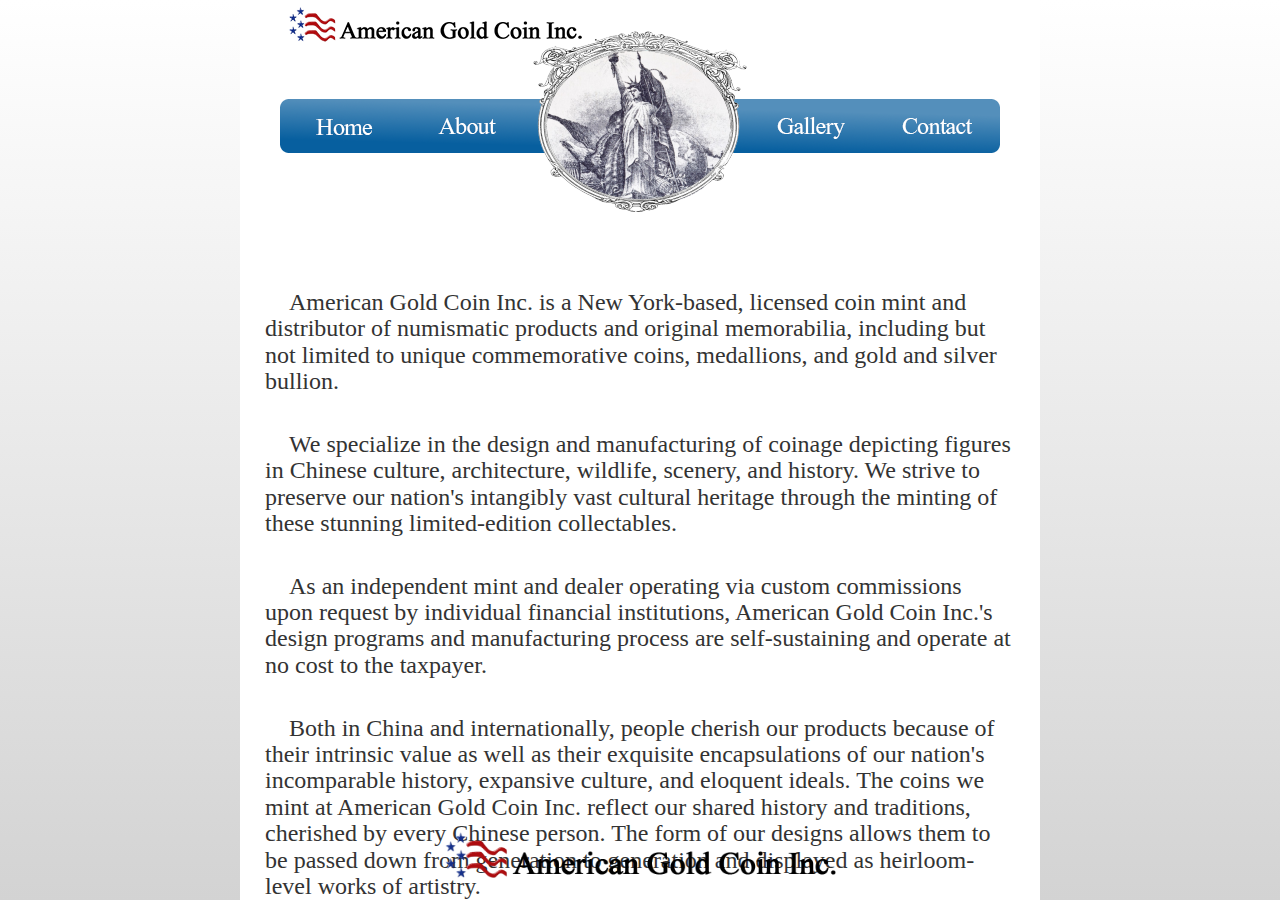
==== about_us.html @ f2396e69 "first commit" ====
<!DOCTYPE html>
<html lang="en">
<meta charset="utf-8">
<meta http-equiv="X-UA-Compatible" content="IE=edge">
<meta name="viewport" content="width=device-width, initial-scale=1">

<link rel="icon" href=images/icon.png sizes="128x128" type="image/png">
<link rel="icon" href=images/tiny_icon.png sizes="16x16" type="image/png">

<head>

  <title>American Gold Coin Inc</title>

  <link href="main.css" rel="stylesheet" type="text/css">

</head>

<body>
<div class="body-wrapper">
  <!-- Navigation bar -->

  <img id="nav" usemap="#navigation" alt="top nav bar">

  <map name="navigation">
    <area shape="rect" coords="0,96,120,150" alt="home" href="index.html">
    <area shape="rect" coords="130,96,250,150" alt="about" href="about_us.html">
    <area shape="rect" coords="470,96,590,150" alt="gallery" href="gallery.html">
    <area shape="rect" coords="600,96,720,150" alt="contact" target="_top" href="mailto:AmericanGoldCoin.cn@gmail.com">
</map>

  <!-- Bootstrap -->
  <link href="css/bootstrap.min.css" rel="stylesheet">




<h3 style="text-align: left; margin-left: 25px; margin-right: 25px;">
<br><br>
<p>&emsp;American Gold Coin Inc. is a New York-based, licensed coin mint and distributor of numismatic products and original memorabilia, including but not limited to unique commemorative coins, medallions, and gold and silver bullion.</p><br>

<p>&emsp;We specialize in the design and manufacturing of coinage depicting figures in Chinese culture, architecture, wildlife, scenery, and history. We strive to preserve our nation's intangibly vast cultural heritage through the minting of these stunning limited-edition collectables.</p><br>

<p>&emsp;As an independent mint and dealer operating via custom commissions upon request by individual financial institutions, American Gold Coin Inc.'s design programs and manufacturing process are self-sustaining and operate at no cost to the taxpayer.</p><br>

<p>&emsp;Both in China and internationally, people cherish our products because of their intrinsic value as well as their exquisite encapsulations of our nation's incomparable history, expansive culture, and eloquent ideals. The coins we mint at American Gold Coin Inc. reflect our shared history and traditions, cherished by every Chinese person. The form of our designs allows them to be passed down from generation to generation and displayed as heirloom-level works of artistry.
</p>


</h3>



<div id="logo"></div>
</div>





</body>
</html>
---- main.css ----
body {
  text-align: center;
  min-height: inherit;

  background-color: #f3f3f3; /* For browsers that do not support gradients */
  background-image: -webkit-linear-gradient(white, #f3f3f3); /* For Safari 5.1 to 6.0 */
  background-image:    -moz-linear-gradient(white, #f3f3f3); /* For Firefox 3.6 to 15 */
  background-image:      -o-linear-gradient(white, #f3f3f3); /* For Opera 11.1 to 12.0 */
  background-image:         linear-gradient(white, #d3d3d3); /* Standard syntax */
  position: relative;
}

html {
  min-height: 100vh;
  position: relative;
}

p {
  text-align: left;
  font-family: "Times New Roman", Times, serif;
}




article {
  width: 750px;
  margin-left: 25px;
  position: relative;
}

aside {
  position: relative;
  float: right;
  width: 400px;
  margin-left: 25px;
}

.body-wrapper {
  min-height: 100vh;
  text-align: center;
  background-color: white;
  position: relative;
  width: 800px;
  margin-right: auto;
  margin-left: auto;
}



.carousel-caption {
  color: black;
  position: relative;
  left: 2px;
  right: 2px;
  text-align: left;
  font-size: 20px;
}

  
#logo {
  content: url(images/logo.png);
  left: 0;
  right: 0;
  margin-left: auto;
  margin-right: auto;
  height: 100px;
  position: absolute;
  bottom: 0px;
  width: 400px;
  height: 85px;
}

#nav {
  content: url(images/nav_bar.png);
  width: 720px;
  margin: 0 auto;

}


<!-- AmericanGoldCoin.cn@gmail.com -->
<!-- am8Gcoin8 -->



<!--

TO DO

general
+-move nav bar to CSS
++new nav
++gradient background
++white column in center
  75% of logo size
  COMMENTS, DWAG

home
  swap text and carousel position (if can)
++header for carousel ("China Int'l Economic News") <u>

gallery
++add in images and links


individual gallery items
++20px font title <u>
++credit zodiac photo from Christie's auction house (bronze statue of rat and rabbit)
++and give it more space

++A dream of red mansionS







Okay, so I finally figured out the proper way to do a bunch of the stuff I've been doing.
I can move the scrolling news stories to whichever side no problemo. Not sure it looks better reversed, though.
Hopefully I have time to comment up the CSS page and let you change whichever items you'd like.
Let's get a quick favicon going?





Other publications













-->
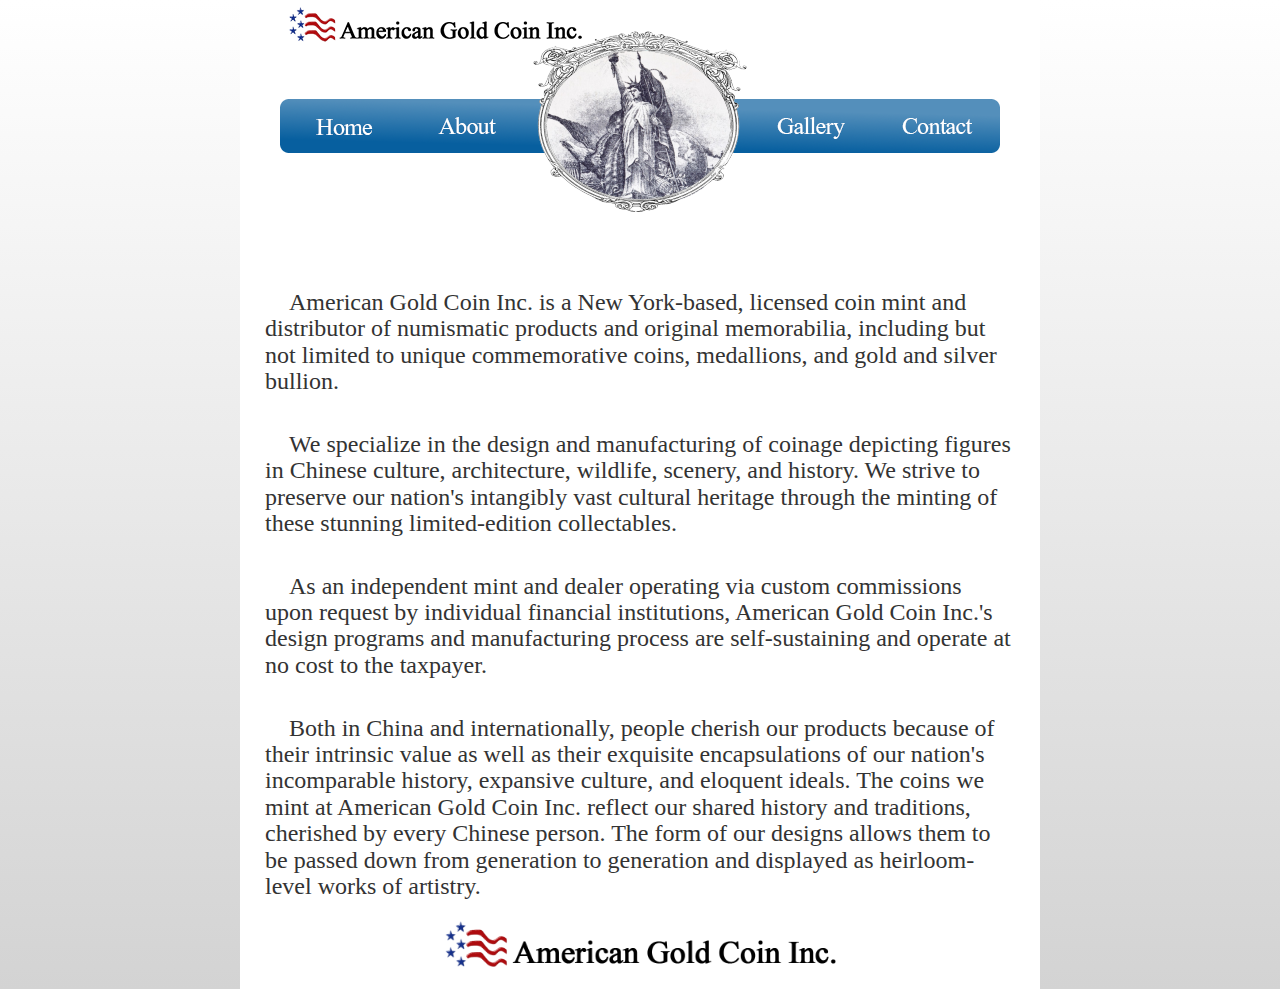
==== commit 061190ab: "Update about_us.html" ====
--- a/about_us.html
+++ b/about_us.html
@@ -49,6 +49,8 @@
 </h3>
 
 
+<br><br><br><br>
+
 
 <div id="logo"></div>
 </div>
--- a/main.css
+++ b/main.css
@@ -77,67 +77,3 @@
   margin: 0 auto;
 
 }
-
-
-<!-- AmericanGoldCoin.cn@gmail.com -->
-<!-- am8Gcoin8 -->
-
-
-
-<!--
-
-TO DO
-
-general
-+-move nav bar to CSS
-++new nav
-++gradient background
-++white column in center
-  75% of logo size
-  COMMENTS, DWAG
-
-home
-  swap text and carousel position (if can)
-++header for carousel ("China Int'l Economic News") <u>
-
-gallery
-++add in images and links
-
-
-individual gallery items
-++20px font title <u>
-++credit zodiac photo from Christie's auction house (bronze statue of rat and rabbit)
-++and give it more space
-
-++A dream of red mansionS
-
-
-
-
-
-
-
-Okay, so I finally figured out the proper way to do a bunch of the stuff I've been doing.
-I can move the scrolling news stories to whichever side no problemo. Not sure it looks better reversed, though.
-Hopefully I have time to comment up the CSS page and let you change whichever items you'd like.
-Let's get a quick favicon going?
-
-
-
-
-
-Other publications
-
-
-
-
-
-
-
-
-
-
-
-
-
--->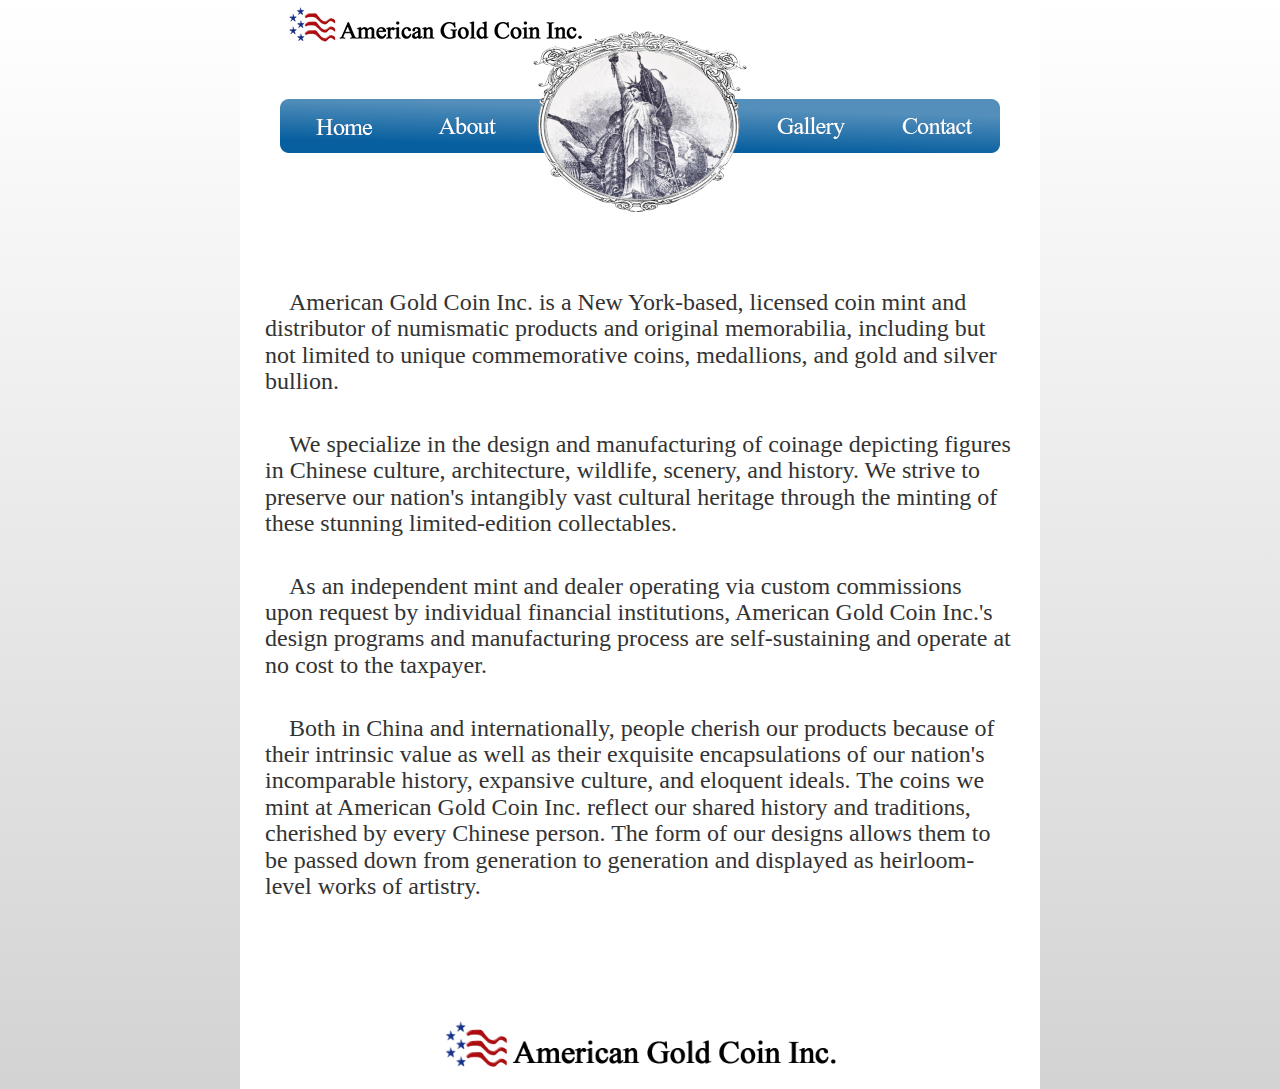
==== commit d0ab9bd0: "Update about_us.html" ====
--- a/about_us.html
+++ b/about_us.html
@@ -49,7 +49,7 @@
 </h3>
 
 
-<br><br><br><br>
+<br><br><br><br><br><br><br><br><br>
 
 
 <div id="logo"></div>
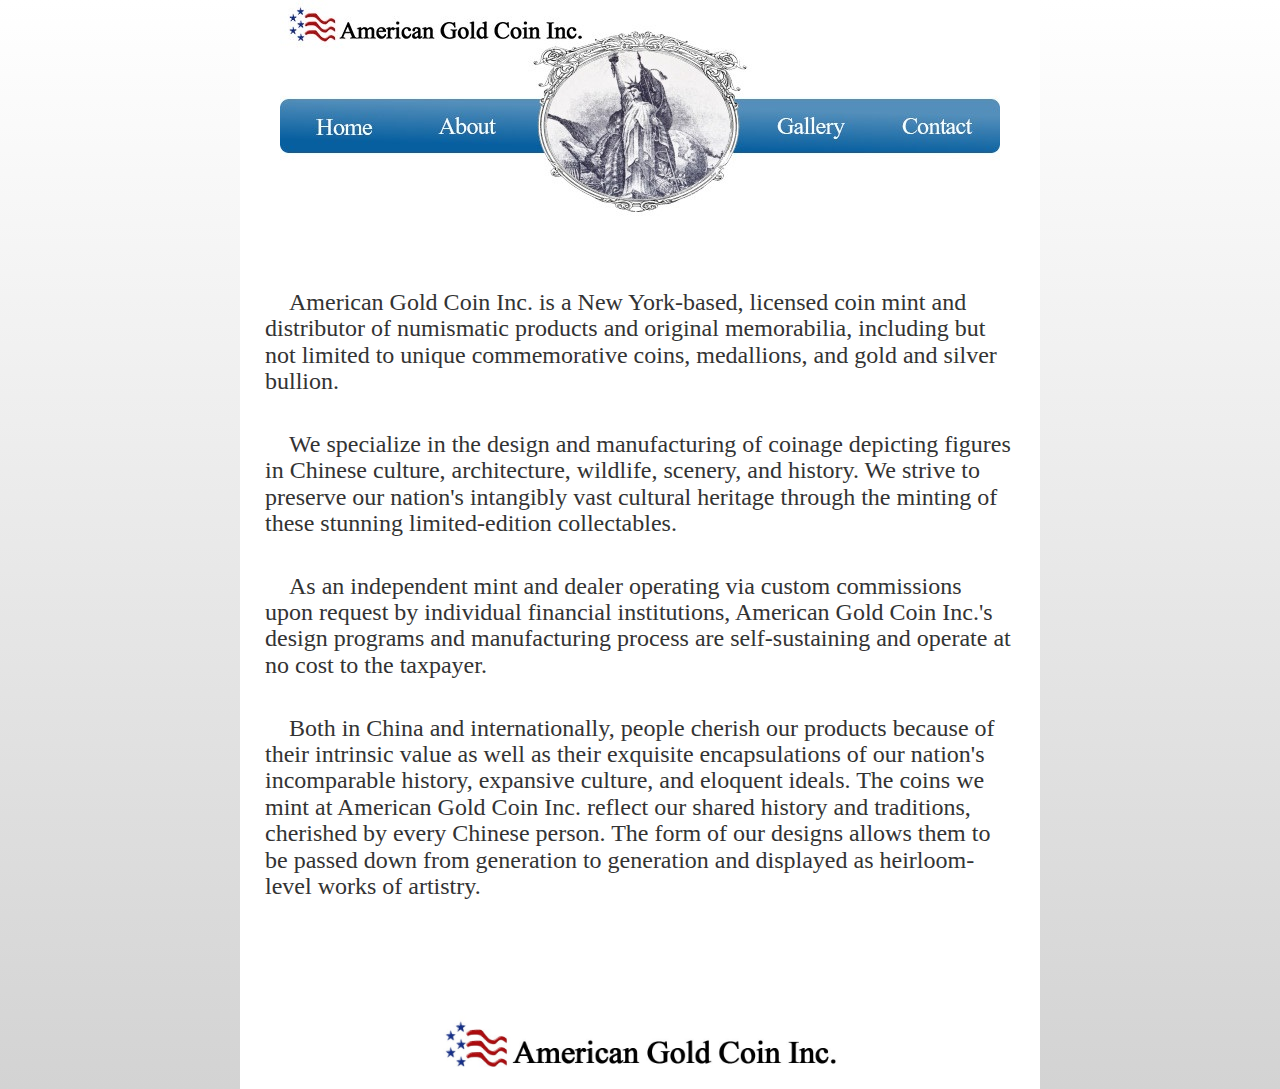
==== commit a7aa22f4: "IE fixes" ====
--- a/about_us.html
+++ b/about_us.html
@@ -1,65 +1,54 @@
 <!DOCTYPE html>
 <html lang="en">
-<meta charset="utf-8">
-<meta http-equiv="X-UA-Compatible" content="IE=edge">
-<meta name="viewport" content="width=device-width, initial-scale=1">
+  <meta charset="utf-8">
+  <meta http-equiv="X-UA-Compatible" content="IE=edge">
+  <meta name="viewport" content="width=device-width, initial-scale=1">
 
-<link rel="icon" href=images/icon.png sizes="128x128" type="image/png">
-<link rel="icon" href=images/tiny_icon.png sizes="16x16" type="image/png">
+  <link rel="icon" href=images/icon.png sizes="128x128" type="image/png">
+  <link rel="icon" href=images/tiny_icon.png sizes="16x16" type="image/png">
 
-<head>
+  <head>
 
-  <title>American Gold Coin Inc</title>
+    <title>American Gold Coin Inc</title>
 
-  <link href="main.css" rel="stylesheet" type="text/css">
+    <link href="main.css" rel="stylesheet" type="text/css">
 
-</head>
+  </head>
 
-<body>
-<div class="body-wrapper">
-  <!-- Navigation bar -->
+  <body>
+    <div class="body-wrapper">
+      
+      <!-- Navigation bar -->
+      <img src="images/nav_bar_p.jpg" usemap="#navigation" alt="top nav bar" style="width: 720px; height: 216px; margin: 0 auto;">
 
-  <img id="nav" usemap="#navigation" alt="top nav bar">
+      <map name="navigation">
+        <area shape="rect" coords="0,96,120,150" alt="home" href="index.html">
+        <area shape="rect" coords="130,96,250,150" alt="about" href="about_us.html">
+        <area shape="rect" coords="470,96,590,150" alt="gallery" href="gallery.html">
+        <area shape="rect" coords="600,96,720,150" alt="contact" target="_top" href="mailto:AmericanGoldCoin.cn@gmail.com">
+      </map>
 
-  <map name="navigation">
-    <area shape="rect" coords="0,96,120,150" alt="home" href="index.html">
-    <area shape="rect" coords="130,96,250,150" alt="about" href="about_us.html">
-    <area shape="rect" coords="470,96,590,150" alt="gallery" href="gallery.html">
-    <area shape="rect" coords="600,96,720,150" alt="contact" target="_top" href="mailto:AmericanGoldCoin.cn@gmail.com">
-</map>
-
-  <!-- Bootstrap -->
-  <link href="css/bootstrap.min.css" rel="stylesheet">
+      <!-- Bootstrap -->
+      <link href="css/bootstrap.min.css" rel="stylesheet">
 
 
+      <h3 style="text-align: left; margin-left: 25px; margin-right: 25px;">
+        <br><br>
+        <p>&emsp;American Gold Coin Inc. is a New York-based, licensed coin mint and distributor of numismatic products and original memorabilia, including but not limited to unique commemorative coins, medallions, and gold and silver bullion.</p><br>
 
+        <p>&emsp;We specialize in the design and manufacturing of coinage depicting figures in Chinese culture, architecture, wildlife, scenery, and history. We strive to preserve our nation's intangibly vast cultural heritage through the minting of these stunning limited-edition collectables.</p><br>
 
-<h3 style="text-align: left; margin-left: 25px; margin-right: 25px;">
-<br><br>
-<p>&emsp;American Gold Coin Inc. is a New York-based, licensed coin mint and distributor of numismatic products and original memorabilia, including but not limited to unique commemorative coins, medallions, and gold and silver bullion.</p><br>
+        <p>&emsp;As an independent mint and dealer operating via custom commissions upon request by individual financial institutions, American Gold Coin Inc.'s design programs and manufacturing process are self-sustaining and operate at no cost to the taxpayer.</p><br>
 
-<p>&emsp;We specialize in the design and manufacturing of coinage depicting figures in Chinese culture, architecture, wildlife, scenery, and history. We strive to preserve our nation's intangibly vast cultural heritage through the minting of these stunning limited-edition collectables.</p><br>
+        <p>&emsp;Both in China and internationally, people cherish our products because of their intrinsic value as well as their exquisite encapsulations of our nation's incomparable history, expansive culture, and eloquent ideals. The coins we mint at American Gold Coin Inc. reflect our shared history and traditions, cherished by every Chinese person. The form of our designs allows them to be passed down from generation to generation and displayed as heirloom-level works of artistry.</p>
+      </h3>
 
-<p>&emsp;As an independent mint and dealer operating via custom commissions upon request by individual financial institutions, American Gold Coin Inc.'s design programs and manufacturing process are self-sustaining and operate at no cost to the taxpayer.</p><br>
+      <br><br><br><br><br><br><br><br><br>
 
-<p>&emsp;Both in China and internationally, people cherish our products because of their intrinsic value as well as their exquisite encapsulations of our nation's incomparable history, expansive culture, and eloquent ideals. The coins we mint at American Gold Coin Inc. reflect our shared history and traditions, cherished by every Chinese person. The form of our designs allows them to be passed down from generation to generation and displayed as heirloom-level works of artistry.
-</p>
-
-
-</h3>
-
-
-<br><br><br><br><br><br><br><br><br>
-
-
-<div id="logo"></div>
-</div>
-
-
-
-
-
-</body>
+      <img src="images/logo_p.jpg" style="left: 0; right: 0; margin-left: auto; margin-right: auto; height: 100px; position: absolute; bottom: 0px; width: 400px; height: 85px;">
+      
+    </div>
+  </body>
 </html>
 
 
--- a/main.css
+++ b/main.css
@@ -59,7 +59,7 @@
 
   
 #logo {
-  content: url(images/logo.png);
+  content: url(images/logo_p.jpg);
   left: 0;
   right: 0;
   margin-left: auto;
@@ -72,7 +72,8 @@
 }
 
 #nav {
-  content: url(images/nav_bar.png);
+  content: url(images/nav_bar_p.jpg);
+  height: 216px;
   width: 720px;
   margin: 0 auto;
 
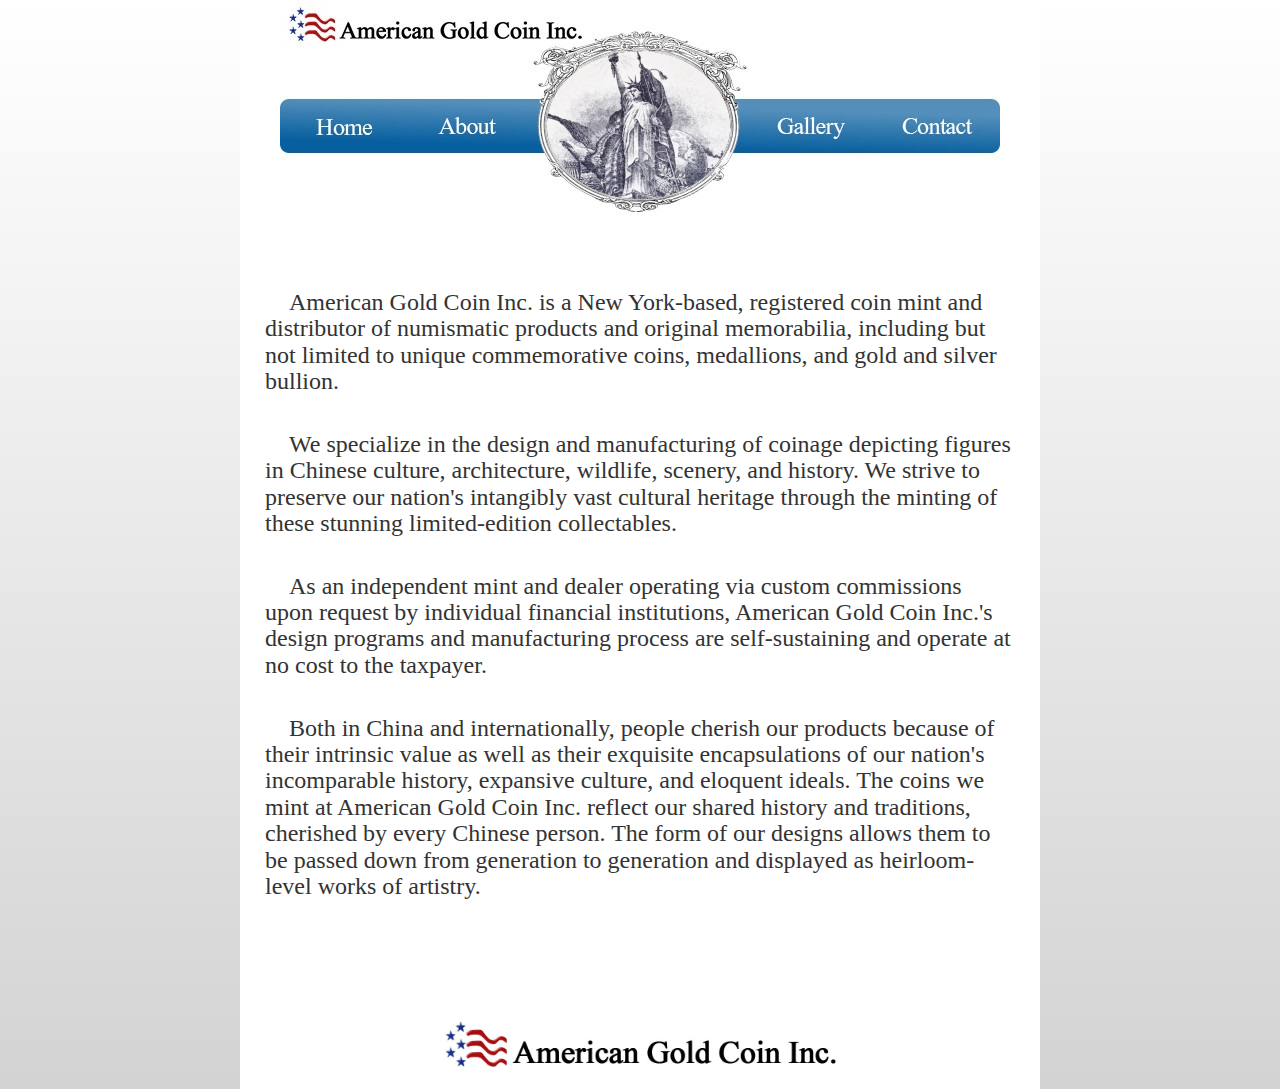
==== commit 2a3e6b71: "nit picking" ====
--- a/about_us.html
+++ b/about_us.html
@@ -34,7 +34,7 @@
 
       <h3 style="text-align: left; margin-left: 25px; margin-right: 25px;">
         <br><br>
-        <p>&emsp;American Gold Coin Inc. is a New York-based, licensed coin mint and distributor of numismatic products and original memorabilia, including but not limited to unique commemorative coins, medallions, and gold and silver bullion.</p><br>
+        <p>&emsp;American Gold Coin Inc. is a New York-based, registered coin mint and distributor of numismatic products and original memorabilia, including but not limited to unique commemorative coins, medallions, and gold and silver bullion.</p><br>
 
         <p>&emsp;We specialize in the design and manufacturing of coinage depicting figures in Chinese culture, architecture, wildlife, scenery, and history. We strive to preserve our nation's intangibly vast cultural heritage through the minting of these stunning limited-edition collectables.</p><br>
 
--- a/main.css
+++ b/main.css
@@ -57,24 +57,3 @@
   font-size: 20px;
 }
 
-  
-#logo {
-  content: url(images/logo_p.jpg);
-  left: 0;
-  right: 0;
-  margin-left: auto;
-  margin-right: auto;
-  height: 100px;
-  position: absolute;
-  bottom: 0px;
-  width: 400px;
-  height: 85px;
-}
-
-#nav {
-  content: url(images/nav_bar_p.jpg);
-  height: 216px;
-  width: 720px;
-  margin: 0 auto;
-
-}
